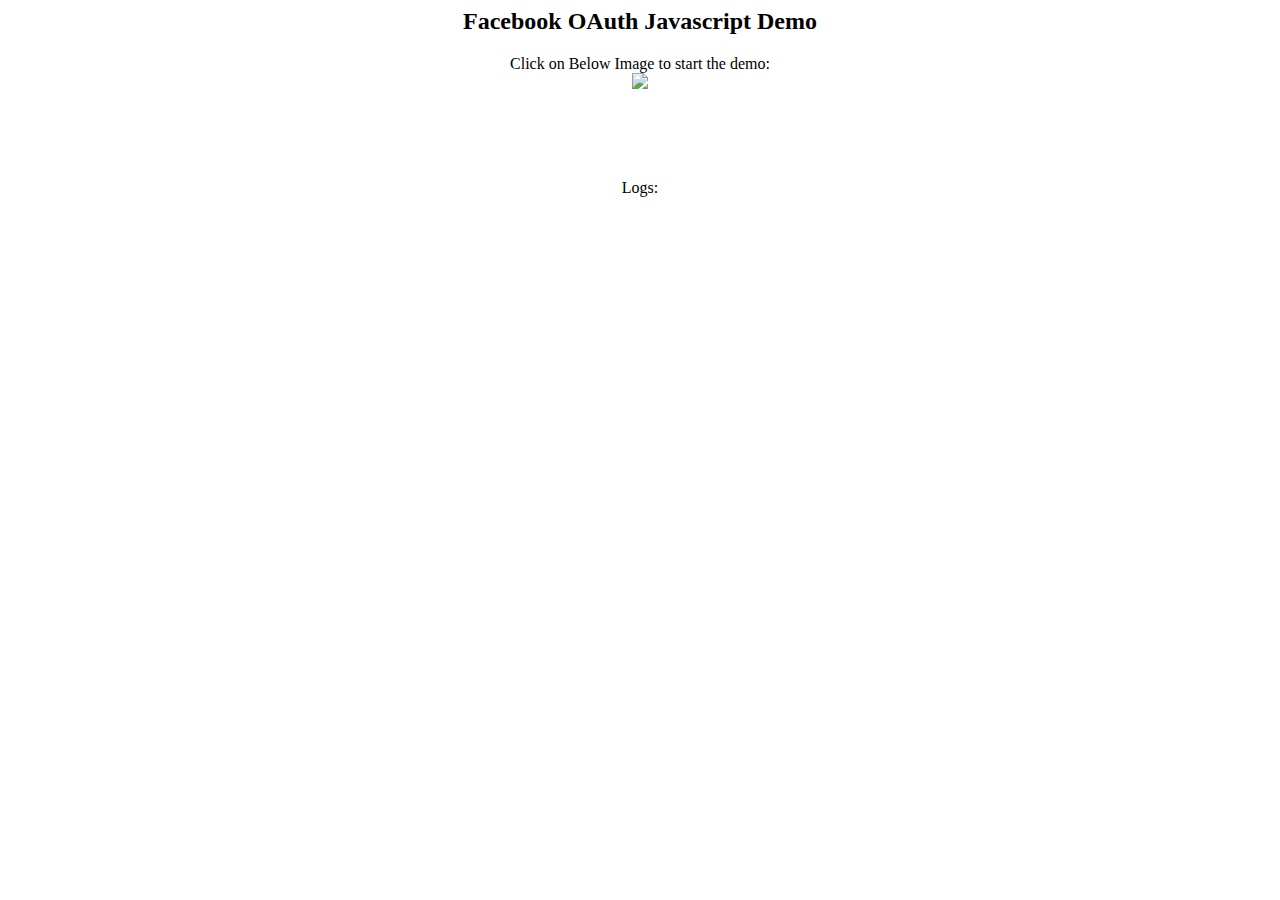
==== app/test.html @ dade8212 "Create test.html" ====
<html>
<body>
<div id="fb-root"></div>
<script>
  window.fbAsyncInit = function() {
    FB.init({
      appId      : '609372545866148', // Set YOUR APP ID
      status     : true, // check login status
      cookie     : true, // enable cookies to allow the server to access the session
      xfbml      : true  // parse XFBML
    });
 
    FB.Event.subscribe('auth.authResponseChange', function(response) 
    {
     if (response.status === 'connected') 
    {
        document.getElementById("message").innerHTML +=  "<br>Connected to Facebook";
        //SUCCESS
 
    }    
    else if (response.status === 'not_authorized') 
    {
        document.getElementById("message").innerHTML +=  "<br>Failed to Connect";
 
        //FAILED
    } else 
    {
        document.getElementById("message").innerHTML +=  "<br>Logged Out";
 
        //UNKNOWN ERROR
    }
    }); 
 
    };
 
    function Login()
    {
 
        FB.login(function(response) {
           if (response.authResponse) 
           {
                getUserInfo();
            } else 
            {
             console.log('User cancelled login or did not fully authorize.');
            }
         },{scope: 'email,user_photos,user_videos'});
 
    }
 
  function getUserInfo() {
        FB.api('/me', function(response) {
 
      var str="<b>Name</b> : "+response.name+"<br>";
          str +="<b>Link: </b>"+response.link+"<br>";
          str +="<b>Username:</b> "+response.username+"<br>";
          str +="<b>id: </b>"+response.id+"<br>";
          str +="<b>Email:</b> "+response.email+"<br>";
          str +="<input type='button' value='Get Photo' onclick='getPhoto();'/>";
          str +="<input type='button' value='Logout' onclick='Logout();'/>";
          document.getElementById("status").innerHTML=str;
 
    });
    }
    function getPhoto()
    {
      FB.api('/me/picture?type=normal', function(response) {
 
          var str="<br/><b>Pic</b> : <img src='"+response.data.url+"'/>";
          document.getElementById("status").innerHTML+=str;
 
    });
 
    }
    function Logout()
    {
        FB.logout(function(){document.location.reload();});
    }
 
  // Load the SDK asynchronously
  (function(d){
     var js, id = 'facebook-jssdk', ref = d.getElementsByTagName('script')[0];
     if (d.getElementById(id)) {return;}
     js = d.createElement('script'); js.id = id; js.async = true;
     js.src = "//connect.facebook.net/en_US/all.js";
     ref.parentNode.insertBefore(js, ref);
   }(document));
 
</script>
<div align="center">
<h2>Facebook OAuth Javascript Demo</h2>
 
<div id="status">
 Click on Below Image to start the demo: <br/>
<img src="http://hayageek.com/examples/oauth/facebook/oauth-javascript/LoginWithFacebook.png" style="cursor:pointer;" onclick="Login()"/>
</div>
 
<br/><br/><br/><br/><br/>
 
<div id="message">
Logs:<br/>
</div>
 
</div>
</body>
</html>
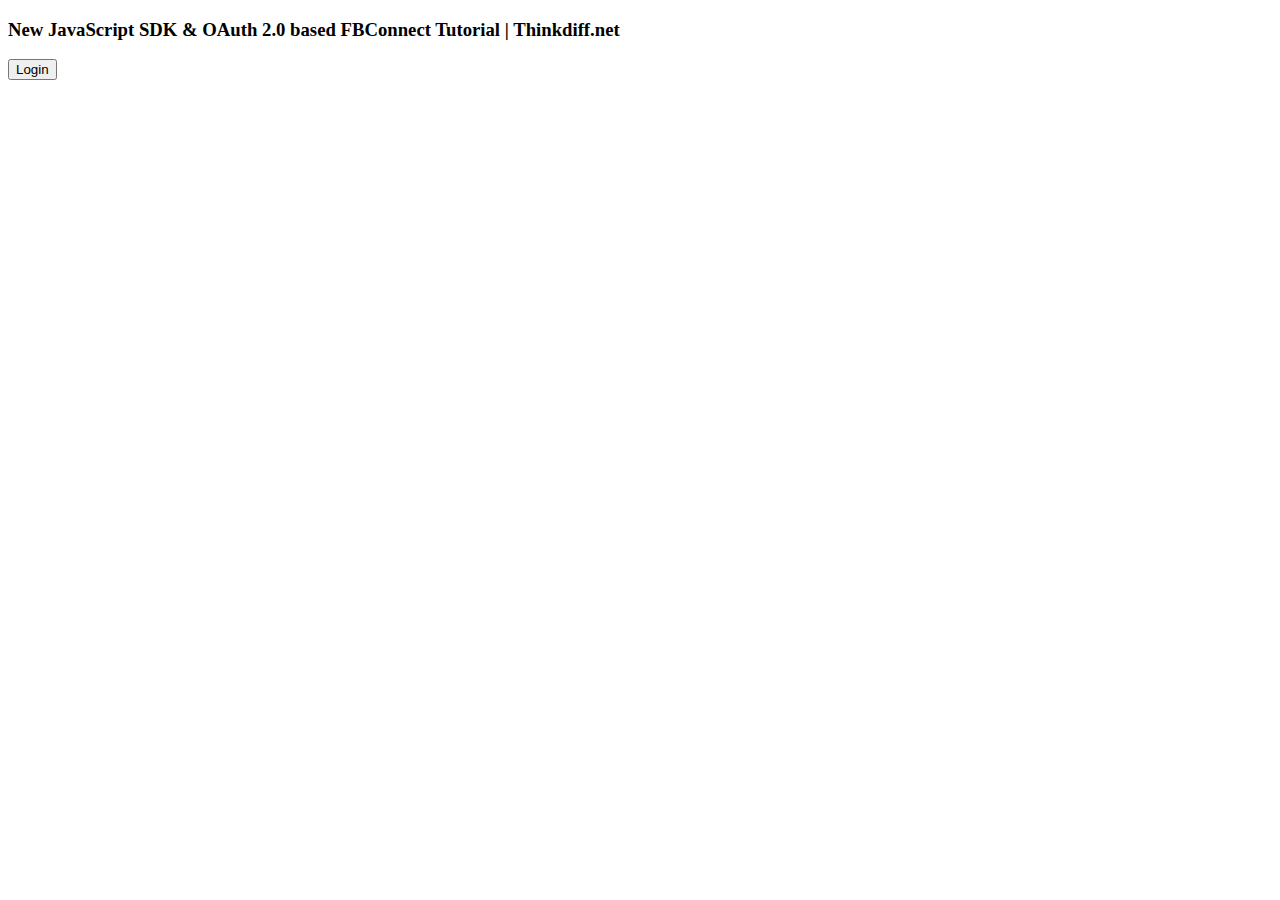
==== commit afae16ef: "Update test.html" ====
--- a/app/test.html
+++ b/app/test.html
@@ -1,106 +1,228 @@
-<html>
-<body>
-<div id="fb-root"></div>
-<script>
-  window.fbAsyncInit = function() {
-    FB.init({
-      appId      : '609372545866148', // Set YOUR APP ID
-      status     : true, // check login status
-      cookie     : true, // enable cookies to allow the server to access the session
-      xfbml      : true  // parse XFBML
-    });
- 
-    FB.Event.subscribe('auth.authResponseChange', function(response) 
-    {
-     if (response.status === 'connected') 
-    {
-        document.getElementById("message").innerHTML +=  "<br>Connected to Facebook";
-        //SUCCESS
- 
-    }    
-    else if (response.status === 'not_authorized') 
-    {
-        document.getElementById("message").innerHTML +=  "<br>Failed to Connect";
- 
-        //FAILED
-    } else 
-    {
-        document.getElementById("message").innerHTML +=  "<br>Logged Out";
- 
-        //UNKNOWN ERROR
-    }
-    }); 
- 
-    };
- 
-    function Login()
-    {
- 
-        FB.login(function(response) {
-           if (response.authResponse) 
-           {
-                getUserInfo();
-            } else 
-            {
-             console.log('User cancelled login or did not fully authorize.');
-            }
-         },{scope: 'email,user_photos,user_videos'});
- 
-    }
- 
-  function getUserInfo() {
-        FB.api('/me', function(response) {
- 
-      var str="<b>Name</b> : "+response.name+"<br>";
-          str +="<b>Link: </b>"+response.link+"<br>";
-          str +="<b>Username:</b> "+response.username+"<br>";
-          str +="<b>id: </b>"+response.id+"<br>";
-          str +="<b>Email:</b> "+response.email+"<br>";
-          str +="<input type='button' value='Get Photo' onclick='getPhoto();'/>";
-          str +="<input type='button' value='Logout' onclick='Logout();'/>";
-          document.getElementById("status").innerHTML=str;
- 
-    });
-    }
-    function getPhoto()
-    {
-      FB.api('/me/picture?type=normal', function(response) {
- 
-          var str="<br/><b>Pic</b> : <img src='"+response.data.url+"'/>";
-          document.getElementById("status").innerHTML+=str;
- 
-    });
- 
-    }
-    function Logout()
-    {
-        FB.logout(function(){document.location.reload();});
-    }
- 
-  // Load the SDK asynchronously
-  (function(d){
-     var js, id = 'facebook-jssdk', ref = d.getElementsByTagName('script')[0];
-     if (d.getElementById(id)) {return;}
-     js = d.createElement('script'); js.id = id; js.async = true;
-     js.src = "//connect.facebook.net/en_US/all.js";
-     ref.parentNode.insertBefore(js, ref);
-   }(document));
- 
-</script>
-<div align="center">
-<h2>Facebook OAuth Javascript Demo</h2>
- 
-<div id="status">
- Click on Below Image to start the demo: <br/>
-<img src="http://hayageek.com/examples/oauth/facebook/oauth-javascript/LoginWithFacebook.png" style="cursor:pointer;" onclick="Login()"/>
-</div>
- 
-<br/><br/><br/><br/><br/>
- 
-<div id="message">
-Logs:<br/>
-</div>
- 
-</div>
-</body>
+<!DOCTYPE html> 
+<html xmlns:fb="https://www.facebook.com/2008/fbml">
+    <head>
+        <meta http-equiv="Content-Type" content="text/html; charset=UTF-8"/>
+        <title>New JavaScript SDK & OAuth 2.0 based FBConnect Tutorial | Thinkdiff.net</title>
+        <!--
+            @author: Mahmud Ahsan (http://mahmud.thinkdiff.net)
+        -->
+    </head>
+    <body>
+        <div id="fb-root"></div>
+        <script type="text/javascript">
+            var button;
+            var userInfo;
+            
+            window.fbAsyncInit = function() {
+                FB.init({ appId: '609372545866148', //change the appId to your appId
+                    status: true, 
+                    cookie: true,
+                    xfbml: true,
+                    oauth: true});
+
+               showLoader(true);
+               
+               function updateButton(response) {
+                    button       =   document.getElementById('fb-auth');
+                    userInfo     =   document.getElementById('user-info');
+                    
+                    if (response.authResponse) {
+                        //user is already logged in and connected
+                        FB.api('/me', function(info) {
+                            login(response, info);
+                        });
+                        
+                        button.onclick = function() {
+                            FB.logout(function(response) {
+                                logout(response);
+                            });
+                        };
+                    } else {
+                        //user is not connected to your app or logged out
+                        button.innerHTML = 'Login';
+                        button.onclick = function() {
+                            showLoader(true);
+                            FB.login(function(response) {
+                                if (response.authResponse) {
+                                    FB.api('/me', function(info) {
+                                        login(response, info);
+                                    });	   
+                                } else {
+                                    //user cancelled login or did not grant authorization
+                                    showLoader(false);
+                                }
+                            }, {scope:'email,user_birthday,status_update,publish_stream,user_about_me'});  	
+                        }
+                    }
+                }
+                
+                // run once with current status and whenever the status changes
+                FB.getLoginStatus(updateButton);
+                FB.Event.subscribe('auth.statusChange', updateButton);	
+            };
+            (function() {
+                var e = document.createElement('script'); e.async = true;
+                e.src = document.location.protocol 
+                    + '//connect.facebook.net/en_US/all.js';
+                document.getElementById('fb-root').appendChild(e);
+            }());
+            
+            
+            function login(response, info){
+                if (response.authResponse) {
+                    var accessToken                                 =   response.authResponse.accessToken;
+                    
+                    userInfo.innerHTML                             = '<img src="https://graph.facebook.com/' + info.id + '/picture">' + info.name
+                                                                     + "<br /> Your Access Token: " + accessToken;
+                    button.innerHTML                               = 'Logout';
+                    showLoader(false);
+                    document.getElementById('other').style.display = "block";
+                }
+            }
+        
+            function logout(response){
+                userInfo.innerHTML                             =   "";
+                document.getElementById('debug').innerHTML     =   "";
+                document.getElementById('other').style.display =   "none";
+                showLoader(false);
+            }
+
+            //stream publish method
+            function streamPublish(name, description, hrefTitle, hrefLink, userPrompt){
+                showLoader(true);
+                FB.ui(
+                {
+                    method: 'stream.publish',
+                    message: '',
+                    attachment: {
+                        name: name,
+                        caption: '',
+                        description: (description),
+                        href: hrefLink
+                    },
+                    action_links: [
+                        { text: hrefTitle, href: hrefLink }
+                    ],
+                    user_prompt_message: userPrompt
+                },
+                function(response) {
+                    showLoader(false);
+                });
+
+            }
+            function showStream(){
+                FB.api('/me', function(response) {
+                    //console.log(response.id);
+                    streamPublish(response.name, 'I like the articles of Thinkdiff.net', 'hrefTitle', 'http://thinkdiff.net', "Share thinkdiff.net");
+                });
+            }
+
+            function share(){
+                showLoader(true);
+                var share = {
+                    method: 'stream.share',
+                    u: 'http://thinkdiff.net/'
+                };
+
+                FB.ui(share, function(response) { 
+                    showLoader(false);
+                    console.log(response); 
+                });
+            }
+
+            function graphStreamPublish(){
+                showLoader(true);
+                
+                FB.api('/me/feed', 'post', 
+                    { 
+                        message     : "I love thinkdiff.net for facebook app development tutorials",
+                        link        : 'http://ithinkdiff.net',
+                        picture     : 'http://thinkdiff.net/iphone/lucky7_ios.jpg',
+                        name        : 'iOS Apps & Games',
+                        description : 'Checkout iOS apps and games from iThinkdiff.net. I found some of them are just awesome!'
+                        
+                }, 
+                function(response) {
+                    showLoader(false);
+                    
+                    if (!response || response.error) {
+                        alert('Error occured');
+                    } else {
+                        alert('Post ID: ' + response.id);
+                    }
+                });
+            }
+
+            function fqlQuery(){
+                showLoader(true);
+                
+                FB.api('/me', function(response) {
+                    showLoader(false);
+                    
+                    //http://developers.facebook.com/docs/reference/fql/user/
+                    var query       =  FB.Data.query('select name, profile_url, sex, pic_small from user where uid={0}', response.id);
+                    query.wait(function(rows) {
+                       document.getElementById('debug').innerHTML =  
+                         'FQL Information: '+  "<br />" + 
+                         'Your name: '      +  rows[0].name                                                            + "<br />" +
+                         'Your Sex: '       +  (rows[0].sex!= undefined ? rows[0].sex : "")                            + "<br />" +
+                         'Your Profile: '   +  "<a href='" + rows[0].profile_url + "'>" + rows[0].profile_url + "</a>" + "<br />" +
+                         '<img src="'       +  rows[0].pic_small + '" alt="" />' + "<br />";
+                     });
+                });
+            }
+
+            function setStatus(){
+                showLoader(true);
+                
+                status1 = document.getElementById('status').value;
+                FB.api(
+                  {
+                    method: 'status.set',
+                    status: status1
+                  },
+                  function(response) {
+                    if (response == 0){
+                        alert('Your facebook status not updated. Give Status Update Permission.');
+                    }
+                    else{
+                        alert('Your facebook status updated');
+                    }
+                    showLoader(false);
+                  }
+                );
+            }
+            
+            function showLoader(status){
+                if (status)
+                    document.getElementById('loader').style.display = 'block';
+                else
+                    document.getElementById('loader').style.display = 'none';
+            }
+            
+        </script>
+
+        <h3>New JavaScript SDK & OAuth 2.0 based FBConnect Tutorial | Thinkdiff.net</h3>
+        <button id="fb-auth">Login</button>
+        <div id="loader" style="display:none">
+            <img src="ajax-loader.gif" alt="loading" />
+        </div>
+        <br />
+        <div id="user-info"></div>
+        <br />
+        <div id="debug"></div>
+        
+        <div id="other" style="display:none">
+            <a href="#" onclick="showStream(); return false;">Publish Wall Post</a> |
+            <a href="#" onclick="share(); return false;">Share With Your Friends</a> |
+            <a href="#" onclick="graphStreamPublish(); return false;">Publish Stream Using Graph API</a> |
+            <a href="#" onclick="fqlQuery(); return false;">FQL Query Example</a>
+            
+            <br />
+            <textarea id="status" cols="50" rows="5">Write your status here and click 'Status Set Using Legacy Api Call'</textarea>
+            <br />
+            <a href="#" onclick="setStatus(); return false;">Status Set Using Legacy Api Call</a>
+        </div>
+    </body>
 </html>
+
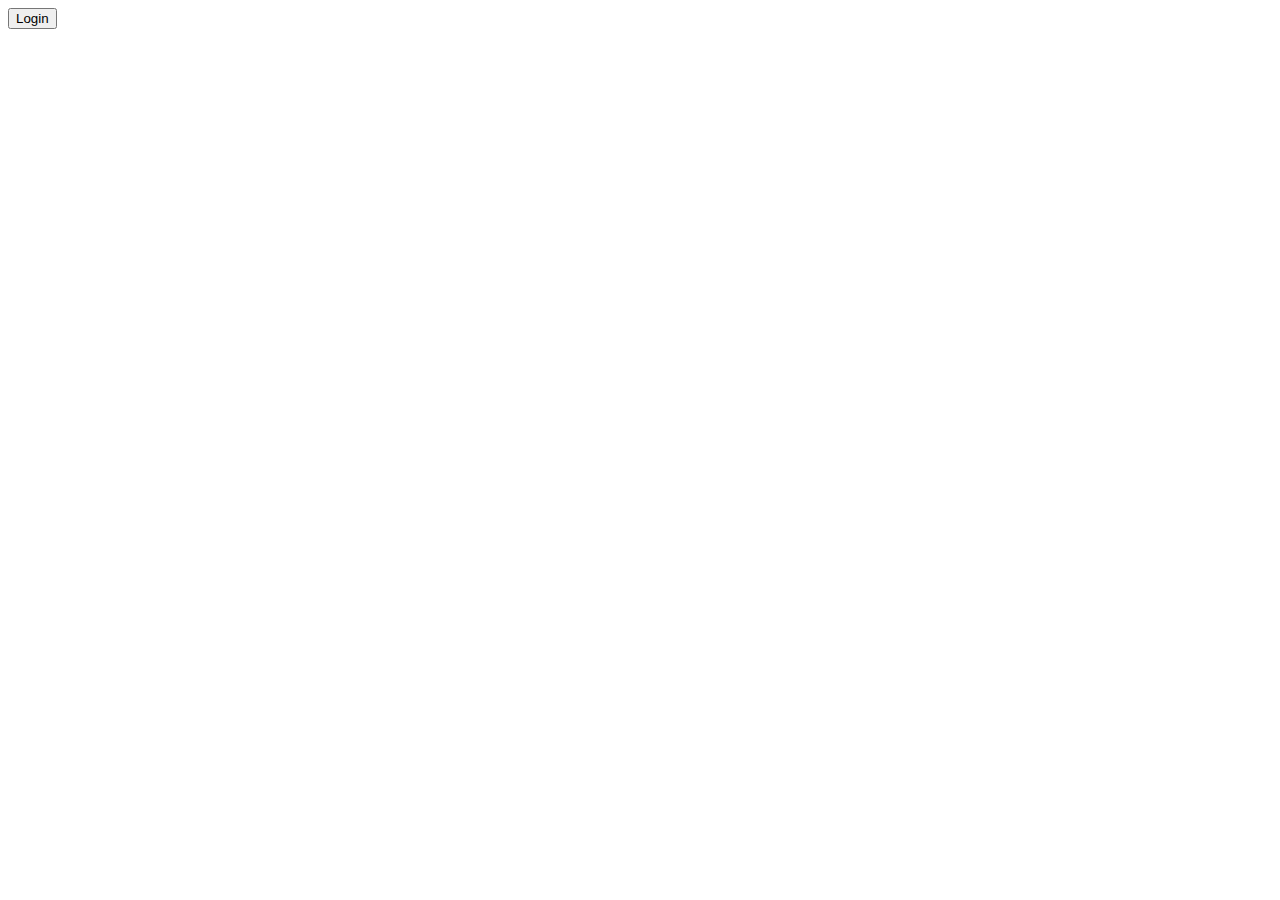
==== commit 69e2fca0: "Update test.html" ====
--- a/app/test.html
+++ b/app/test.html
@@ -202,7 +202,6 @@
             
         </script>
 
-        <h3>New JavaScript SDK & OAuth 2.0 based FBConnect Tutorial | Thinkdiff.net</h3>
         <button id="fb-auth">Login</button>
         <div id="loader" style="display:none">
             <img src="ajax-loader.gif" alt="loading" />
@@ -212,17 +211,7 @@
         <br />
         <div id="debug"></div>
         
-        <div id="other" style="display:none">
-            <a href="#" onclick="showStream(); return false;">Publish Wall Post</a> |
-            <a href="#" onclick="share(); return false;">Share With Your Friends</a> |
-            <a href="#" onclick="graphStreamPublish(); return false;">Publish Stream Using Graph API</a> |
-            <a href="#" onclick="fqlQuery(); return false;">FQL Query Example</a>
-            
-            <br />
-            <textarea id="status" cols="50" rows="5">Write your status here and click 'Status Set Using Legacy Api Call'</textarea>
-            <br />
-            <a href="#" onclick="setStatus(); return false;">Status Set Using Legacy Api Call</a>
-        </div>
+       
     </body>
 </html>
 
